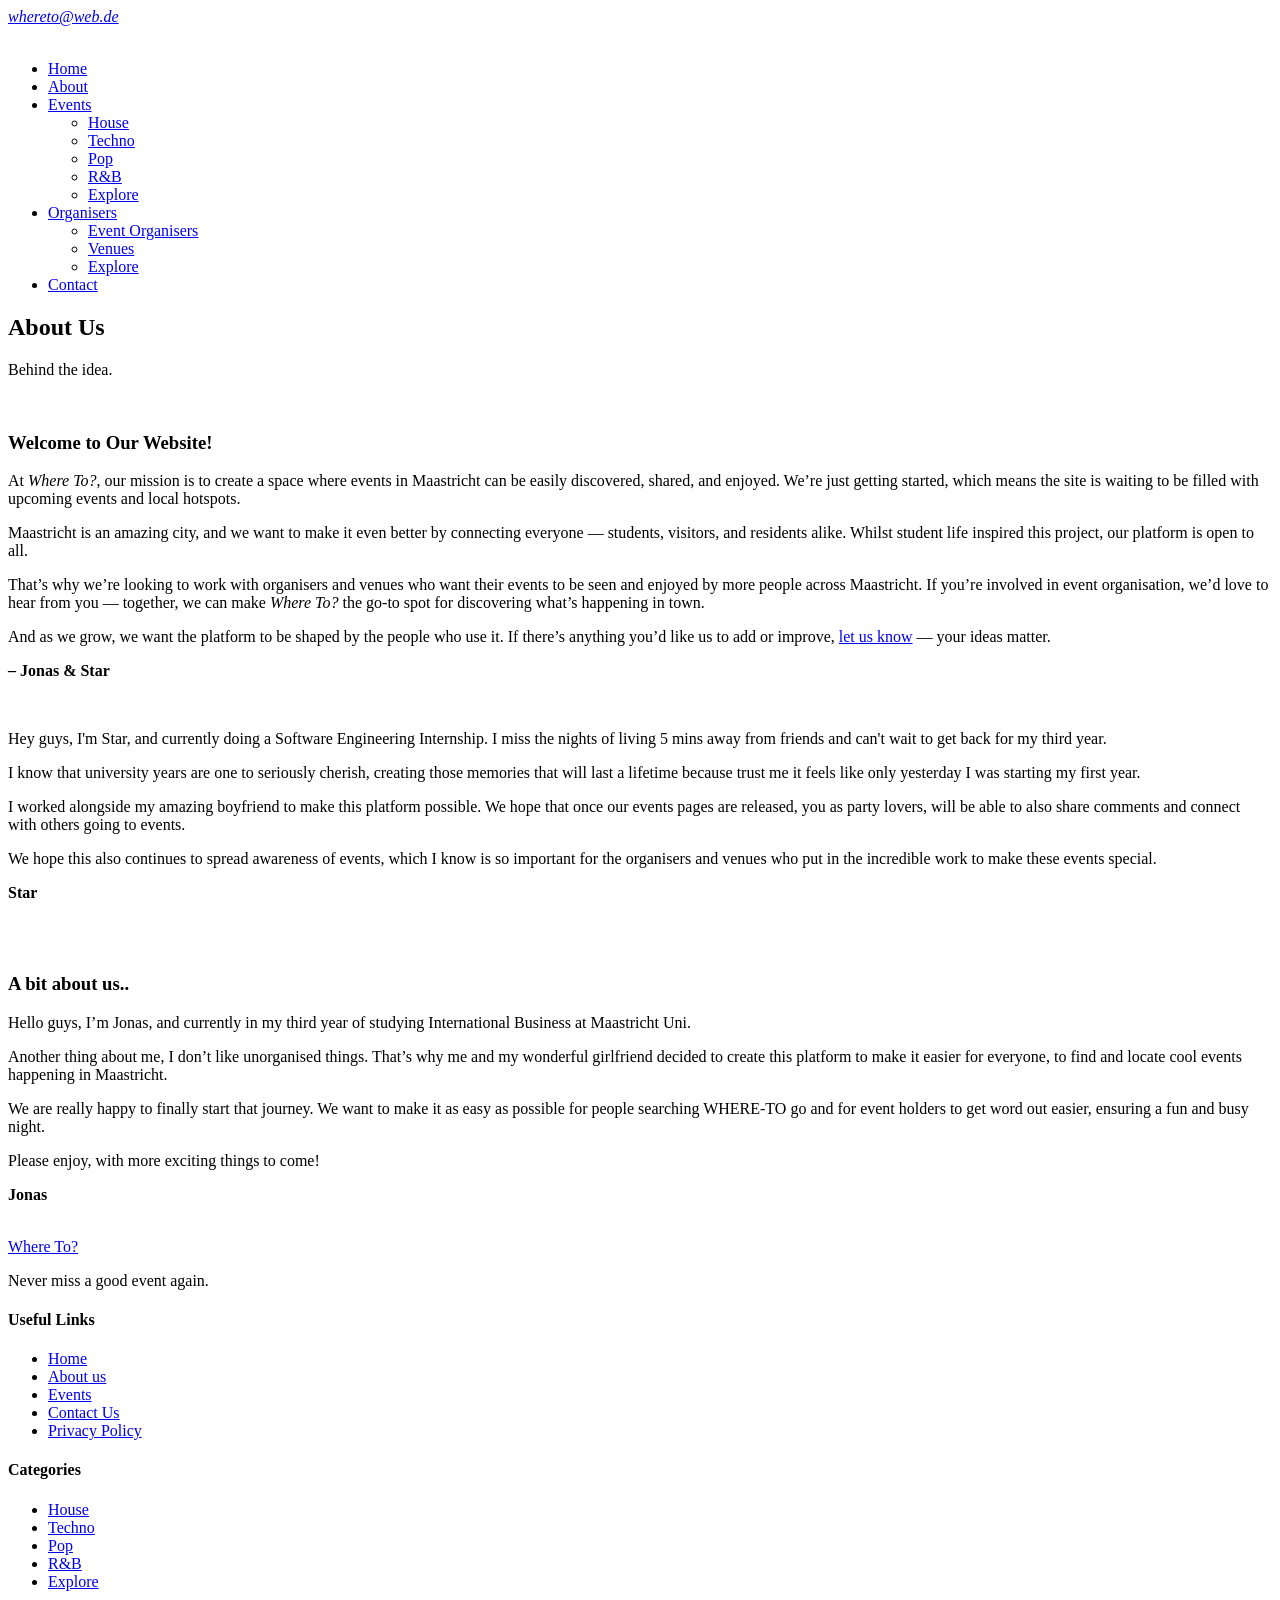
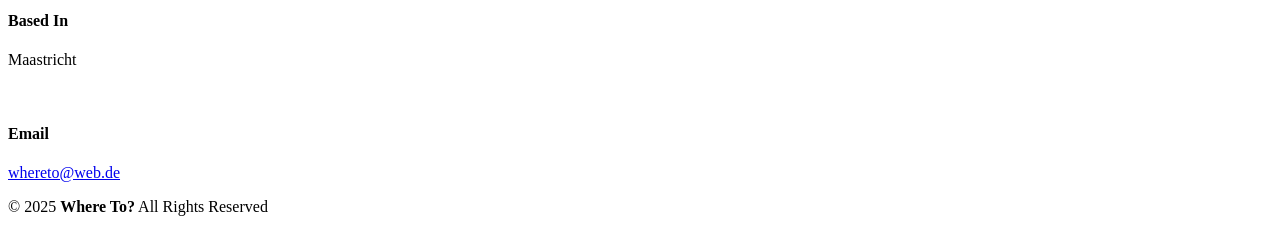
==== templates/about.html @ 789e030e "upload" ====
<!DOCTYPE html>
<html lang="en">

<head>
  <meta charset="utf-8">
  <meta content="width=device-width, initial-scale=1.0" name="viewport">
  <title>Where To?</title>
  <meta name="description" content="">
  <meta name="keywords" content="">

  <!-- Favicons -->
  <link href="./static/assets/img/iconlogo.png" rel="icon">
  <link href="./static/assets/img/apple-touch-icon.png" rel="apple-touch-icon">

  <!-- Fonts -->
  <link href="https://fonts.googleapis.com" rel="preconnect">
  <link href="https://fonts.gstatic.com" rel="preconnect" crossorigin>
  <link href="https://fonts.googleapis.com/css2?family=Roboto:ital,wght@0,100;0,300;0,400;0,500;0,700;0,900;1,100;1,300;1,400;1,500;1,700;1,900&family=Montserrat:ital,wght@0,100;0,200;0,300;0,400;0,500;0,600;0,700;0,800;0,900;1,100;1,200;1,300;1,400;1,500;1,600;1,700;1,800;1,900&family=Poppins:ital,wght@0,100;0,200;0,300;0,400;0,500;0,600;0,700;0,800;0,900;1,100;1,200;1,300;1,400;1,500;1,600;1,700;1,800;1,900&display=swap" rel="stylesheet">

  <!-- Vendor CSS Files -->
  <link href="./static/assets/vendor/bootstrap/css/bootstrap.min.css" rel="stylesheet">
  <link href="./static/assets/vendor/bootstrap-icons/bootstrap-icons.css" rel="stylesheet">
  <link href="./static/assets/vendor/aos/aos.css" rel="stylesheet">
  <link href="./static/assets/vendor/glightbox/css/glightbox.min.css" rel="stylesheet">
  <link href="./static/assets/vendor/swiper/swiper-bundle.min.css" rel="stylesheet">

  <!-- Main CSS File -->
  <link href="./static/assets/css/main.css" rel="stylesheet">

</head>

<body class="index-page">

  <header id="header" class="header fixed-top">

    <div class="topbar d-flex align-items-center">
      <div class="container d-flex justify-content-center justify-content-md-between">
        <div class="contact-info d-flex align-items-center">
          <i class="bi bi-envelope d-flex align-items-center"><a href="mailto:contact@example.com" target="_blank">whereto@web.de</a></i>
          <!-- <i class="bi bi-phone d-flex align-items-center ms-4"><span>+1 5589 55488 55</span></i> -->
        </div>
        <div class="social-links d-none d-md-flex align-items-center">
            <!--<a href=""><i class="bi bi-twitter-x"></i></a>
            <a href=""><i class="bi bi-facebook"></i></a> -->
            <a href="https://www.instagram.com/whereto.mas/?utm_source=ig_web_button_share_sheet" target="_blank"><i class="bi bi-instagram"></i></a>
            <!-- <a href=""><i class="bi bi-linkedin"></i></a> -->
          </div>
      </div>
    </div><!-- End Top Bar -->

    <div class="branding d-flex align-items-cente">

      <div class="container position-relative d-flex align-items-center justify-content-between">
        <a href="index.html" class="logo d-flex align-items-center">
          <!-- Uncomment the line below if you also wish to use an image logo -->
          <img src="./static/assets/img//logos/logo.png" alt="" class="logo-img">
        </a>

        <nav id="navmenu" class="navmenu">
          <ul>
            <li><a href="index.html">Home<br></a></li>
            <li><a href="about.html" class="active">About</a></li>
            <li class="dropdown"><a href="categories.html"><span>Events</span> <i class="bi bi-chevron-down toggle-dropdown"></i></a>
              <ul>
                <li><a href="categories.html?filter=filter-house">House</a></li>
                <li><a href="categories.html?filter=filter-techno">Techno</a></li>
                <li><a href="categories.html?filter=filter-pop">Pop</a></li>
                <li><a href="categories.html?filter=filter-rb">R&B</a></li>
                <li><a href="categories.html">Explore</a></li>
              </ul>
            <li class="dropdown"><a href="organisers.html"><span>Organisers</span> <i class="bi bi-chevron-down toggle-dropdown"></i></a>
              <ul>
                <li><a href="organisers.html?filter=filter-org">Event Organisers</a></li>
                <li><a href="organisers.html?filter=filter-venue">Venues</a></li>
                <li><a href="organisers.html">Explore</a></li>
              </ul>
            <li><a href="contact.html">Contact</a></li>
          </ul>
          <i class="mobile-nav-toggle d-xl-none bi bi-list"></i>
        </nav>

      </div>

    </div>

  </header>

  <main class="main">

    <!-- Hero Section -->
    <section id="hero" class="hero section accent-background">

      <div class="container position-relative" data-aos="fade-up" data-aos-delay="100">
        <div class="row gy-5 justify-content-between">
          <div class="col-lg-6 order-2 order-lg-1 d-flex flex-column justify-content-center">
            <h2><span>About Us</span></h2>
            <p>Behind the idea.</p>
          </div>
          <div class="col-lg-5 order-1 order-lg-2">
            <img src="./static/assets/img/logos/logo2.png" class="img-fluid" alt="">
          </div>
        </div>
      </div>

    </section><!-- /Hero Section -->

    <!-- About Section -->
    <section id="about" class="about section">

      <div class="container">

        <div class="row gy-4">
          <div class="col-lg-6" data-aos="fade-up" data-aos-delay="100">
            <h3>Welcome to Our Website!</h3>
            <p>At <em>Where To?</em>, our mission is to create a space where events in Maastricht can be easily discovered, shared, and enjoyed. We’re just getting 
              started, which means the site is waiting to be filled with upcoming events and local hotspots.</p>

            <p>Maastricht is an amazing city, and we want to make it even better by connecting everyone — students, visitors, and residents alike. Whilst student 
              life inspired this project, our platform is open to all.</p>

            <p>That’s why we’re looking to work with organisers and venues who want their events to be seen and enjoyed by more people across Maastricht. 
              If you’re involved in event organisation, we’d love to hear from you — together, we can make <em>Where To?</em> the go-to spot for discovering 
              what’s happening in town.</p>

            <p>And as we grow, we want the platform to be shaped by the people who use it. If there’s anything you’d like us to add or improve, 
              <a href="contact.html">let us know</a> — your ideas matter.</p>

            <p><strong>– Jonas & Star</strong></p>    

            <img src="./static/assets/img/about/about.jpg" class="img-fluid rounded-4 mb-4" alt="">

            <p>Hey guys, I'm Star, and currently doing a Software Engineering Internship. I miss the nights of living 5 mins away from friends and can't wait to get 
              back for my third year.</p>
            
            <p>I know that university years are one to seriously cherish, creating those memories that will last a lifetime because trust me it feels like only 
              yesterday I was starting my first year.</p>
           
            <p>I worked alongside my amazing boyfriend to make this platform possible. We hope that once our events pages are released, you as party lovers, 
              will be able to also share comments and connect with others going to events. 

            <p>We hope this also continues to spread awareness of events, which I know is so important for the organisers and venues who put in the incredible work to make 
              these events special.</p>

            <p><strong>Star</strong></p>
          </div>
          <div class="col-lg-6" data-aos="fade-up" data-aos-delay="250">
            <!-- <div class="content ps-0 ps-lg-5">
              <p class="fst-italic">
                Lorem ipsum dolor sit amet, consectetur adipiscing elit, sed do eiusmod tempor incididunt ut labore et dolore
                magna aliqua.
              </p>
              <ul>
                <li><i class="bi bi-check-circle-fill"></i> <span>Ullamco laboris nisi ut aliquip ex ea commodo consequat.</span></li>
                <li><i class="bi bi-check-circle-fill"></i> <span>Duis aute irure dolor in reprehenderit in voluptate velit.</span></li>
                <li><i class="bi bi-check-circle-fill"></i> <span>Ullamco laboris nisi ut aliquip ex ea commodo consequat. Duis aute irure dolor in reprehenderit in voluptate trideta storacalaperda mastiro dolore eu fugiat nulla pariatur.</span></li>
              </ul>
              <p>
                Ullamco laboris nisi ut aliquip ex ea commodo consequat. Duis aute irure dolor in reprehenderit in voluptate
                velit esse cillum dolore eu fugiat nulla pariatur. Excepteur sint occaecat cupidatat non proident
              </p>  -->
            
              <div class="position-relative mt-4">
                <img src="./static/assets/img/about/about2.jpg" class="img-fluid rounded-4 mb-4" alt="">
                <!-- <img src="./static/assets/img/about-2.jpg" class="img-fluid rounded-4" alt="">
                <a href="https://www.youtube.com/watch?v=Y7f98aduVJ8" class="glightbox pulsating-play-btn"></a> -->
              </div>
              <br>

            <h3>A bit about us..</h3>
            <p>Hello guys, I’m Jonas, and currently in my third year of studying International Business at Maastricht Uni. </p>
            <p>Another thing about me, I don’t like unorganised things. That’s why me and my wonderful girlfriend decided to create this platform to make it easier for everyone,
              to find and locate cool events happening in Maastricht. </p>

              <p>We are really happy to finally start that journey. We want to make it as easy as possible for people searching WHERE-TO go and for event holders to get word out 
                easier, ensuring a fun and busy night.</p>

              <p>Please enjoy, with more exciting things to come!</p>

              <p><strong>Jonas</strong></p>

              <img src="./static/assets/img/about/about3.jpg" class="img-fluid rounded-4 mb-4" alt="">

            </div>
          </div>
        </div>

      </div>

  </main>

  <footer id="footer" class="footer accent-background">

    <div class="container footer-top">
      <div class="row gy-4">
        <div class="col-lg-5 col-md-12 footer-about">
          <a href="index.html" class="logo d-flex align-items-center">
            <span class="sitename">Where To?</span>
          </a>
          <p>Never miss a good event again.</p>
           <div class="social-links d-flex mt-4">
            <!--<a href=""><i class="bi bi-twitter-x"></i></a>
            <a href=""><i class="bi bi-facebook"></i></a> -->
            <a href="https://www.instagram.com/whereto.mas/?utm_source=ig_web_button_share_sheet" target="_blank"><i class="bi bi-instagram"></i></a>
            <!-- <a href=""><i class="bi bi-linkedin"></i></a> -->
          </div>
        </div>

        <div class="col-lg-2 col-6 footer-links">
          <h4>Useful Links</h4>
          <ul>
            <li><a href="index.html">Home</a></li>
            <li><a href="about.html">About us</a></li>
            <li><a href="categories.html">Events</a></li>
            <li><a href="contact.html">Contact Us</a></li>
            <li><a href="privacy.html">Privacy Policy</a></li>
          </ul>
        </div>

        <div class="col-lg-2 col-6 footer-links">
          <h4>Categories</h4>
            <ul>
              <li><a href="categories.html?filter=filter-house">House</a></li>
              <li><a href="categories.html?filter=filter-techno">Techno</a></li>
              <li><a href="categories.html?filter=filter-pop">Pop</a></li>
              <li><a href="categories.html?filter=filter-rb">R&B</a></li>
              <li><a href="categories.html">Explore</a></li>
            </ul>
        </div>

        <div class="col-lg-3 col-md-12 footer-contact text-center text-md-start">
          <h4>Based In</h4>
          <p>Maastricht</p>
          <br>
          <!-- <p class="mt-4"><strong>Phone:</strong> <span></span></p> -->
          <h4>Email</h4>
          <p><span><a href="mailto:contact@example.com" target="_blank">whereto@web.de</a></span></p>
        </div>

      </div>
    </div>

    <div class="container copyright text-center mt-4">
      <p>© <span>2025</span> <strong class="px-1 sitename">Where To?</strong> <span>All Rights Reserved</span></p>
    </div>

  </footer>

  <!-- Scroll Top -->
  <a href="#" id="scroll-top" class="scroll-top d-flex align-items-center justify-content-center"><i class="bi bi-arrow-up-short"></i></a>

  <!-- Preloader -->
  <div id="preloader"></div>

  <!-- Vendor JS Files -->
  <script src="./static/assets/vendor/bootstrap/js/bootstrap.bundle.min.js"></script>
  <script src="./static/assets/vendor/php-email-form/validate.js"></script>
  <script src="./static/assets/vendor/aos/aos.js"></script>
  <script src="./static/assets/vendor/glightbox/js/glightbox.min.js"></script>
  <script src="./static/assets/vendor/swiper/swiper-bundle.min.js"></script>
  <script src="./static/assets/vendor/purecounter/purecounter_vanilla.js"></script>
  <script src="./static/assets/vendor/imagesloaded/imagesloaded.pkgd.min.js"></script>
  <script src="./static/assets/vendor/isotope-layout/isotope.pkgd.min.js"></script>

  <!-- Main JS File -->
  <script src="./static/assets/js/main.js"></script>

</body>

</html>
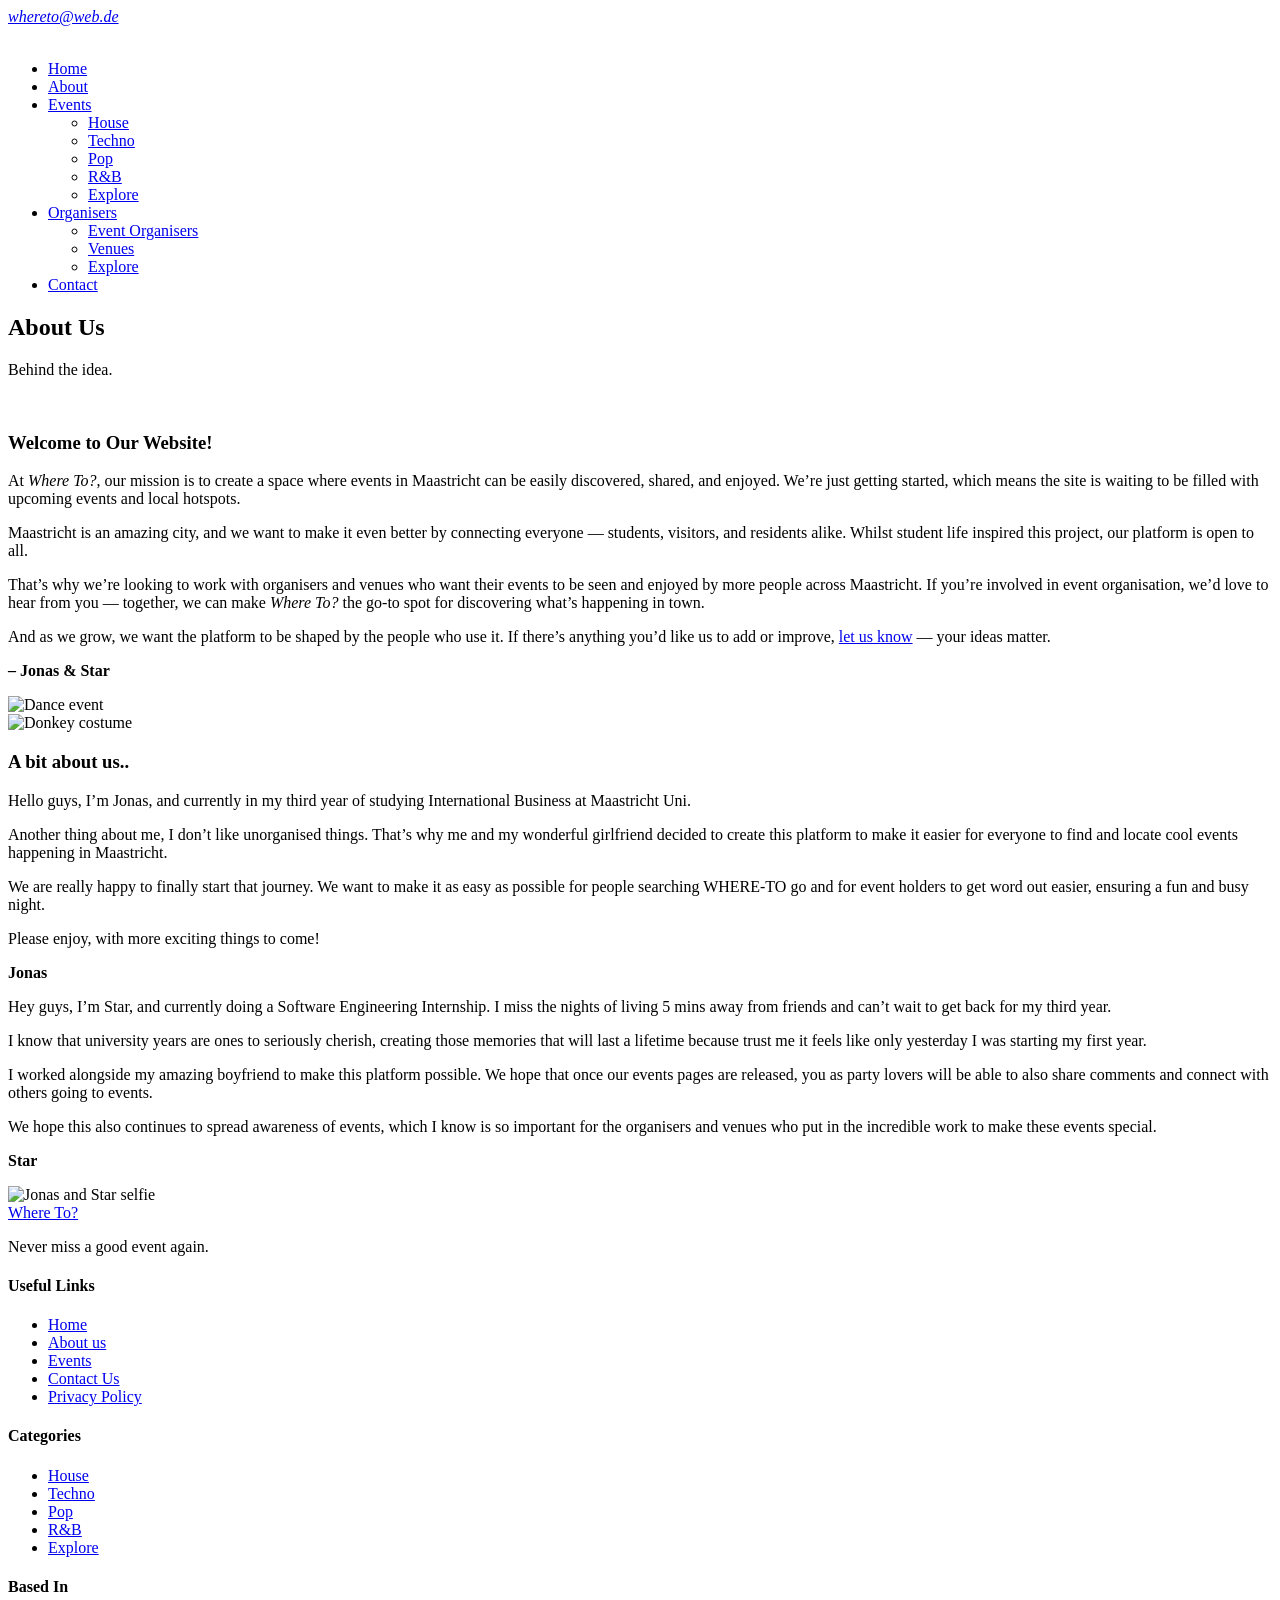
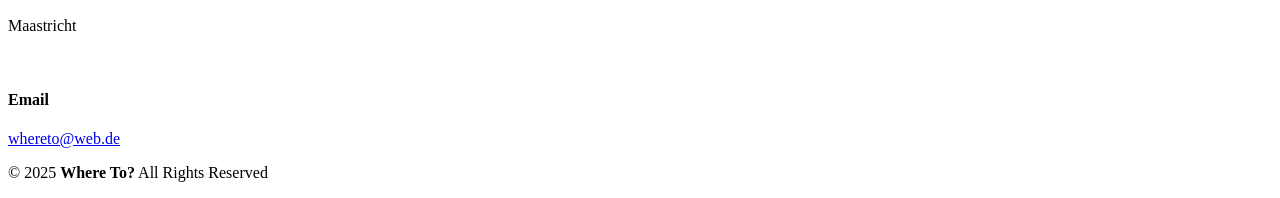
==== commit a1cc3649: "tidy up about us" ====
--- a/templates/about.html
+++ b/templates/about.html
@@ -106,85 +106,82 @@
 
     <!-- About Section -->
     <section id="about" class="about section">
-
       <div class="container">
 
+        <!-- Row 1: Welcome + Dance -->
         <div class="row gy-4">
-          <div class="col-lg-6" data-aos="fade-up" data-aos-delay="100">
+          <!-- Welcome text -->
+          <div class="col-lg-6 order-1 order-lg-1" data-aos="fade-up" data-aos-delay="100">
             <h3>Welcome to Our Website!</h3>
-            <p>At <em>Where To?</em>, our mission is to create a space where events in Maastricht can be easily discovered, shared, and enjoyed. We’re just getting 
-              started, which means the site is waiting to be filled with upcoming events and local hotspots.</p>
-
-            <p>Maastricht is an amazing city, and we want to make it even better by connecting everyone — students, visitors, and residents alike. Whilst student 
-              life inspired this project, our platform is open to all.</p>
-
-            <p>That’s why we’re looking to work with organisers and venues who want their events to be seen and enjoyed by more people across Maastricht. 
-              If you’re involved in event organisation, we’d love to hear from you — together, we can make <em>Where To?</em> the go-to spot for discovering 
-              what’s happening in town.</p>
-
-            <p>And as we grow, we want the platform to be shaped by the people who use it. If there’s anything you’d like us to add or improve, 
-              <a href="contact.html">let us know</a> — your ideas matter.</p>
-
-            <p><strong>– Jonas & Star</strong></p>    
-
-            <img src="./static/assets/img/about/about.jpg" class="img-fluid rounded-4 mb-4" alt="">
-
-            <p>Hey guys, I'm Star, and currently doing a Software Engineering Internship. I miss the nights of living 5 mins away from friends and can't wait to get 
-              back for my third year.</p>
-            
-            <p>I know that university years are one to seriously cherish, creating those memories that will last a lifetime because trust me it feels like only 
-              yesterday I was starting my first year.</p>
-           
-            <p>I worked alongside my amazing boyfriend to make this platform possible. We hope that once our events pages are released, you as party lovers, 
-              will be able to also share comments and connect with others going to events. 
-
-            <p>We hope this also continues to spread awareness of events, which I know is so important for the organisers and venues who put in the incredible work to make 
-              these events special.</p>
-
+            <p>At <em>Where To?</em>, our mission is to create a space where events in Maastricht can be easily 
+              discovered, shared, and enjoyed. We’re just getting started, which means the site is waiting to be 
+              filled with upcoming events and local hotspots.</p>
+
+            <p>Maastricht is an amazing city, and we want to make it even better by connecting everyone — students, 
+              visitors, and residents alike. Whilst student life inspired this project, our platform is open to all.</p>
+
+            <p>That’s why we’re looking to work with organisers and venues who want their events to be seen and 
+              enjoyed by more people across Maastricht. If you’re involved in event organisation, we’d love to hear 
+              from you — together, we can make <em>Where To?</em> the go-to spot for discovering what’s happening in town.</p>
+
+            <p>And as we grow, we want the platform to be shaped by the people who use it. If there’s anything you’d 
+              like us to add or improve, <a href="contact.html">let us know</a> — your ideas matter.</p>
+
+            <p><strong>– Jonas & Star</strong></p>
+          </div>
+
+          <!-- Dance picture -->
+          <div class="col-lg-6 order-2 order-lg-2" data-aos="fade-up" data-aos-delay="250">
+            <img src="./static/assets/img/about/about2.jpg" class="img-fluid rounded-4 mb-4" alt="Dance event">
+          </div>
+        </div>
+
+        <!-- Row 2: Donkey + Jonas -->
+        <div class="row gy-4">
+          <!-- Donkey picture -->
+          <div class="col-lg-6 order-4 order-lg-1" data-aos="fade-up" data-aos-delay="250">
+            <img src="./static/assets/img/about/about.jpg" class="img-fluid rounded-4 mb-4" alt="Donkey costume">
+          </div>
+
+          <!-- Jonas text -->
+          <div class="col-lg-6 order-3 order-lg-2" data-aos="fade-up" data-aos-delay="100">
+            <h3>A bit about us..</h3>
+            <p>Hello guys, I’m Jonas, and currently in my third year of studying International Business at Maastricht Uni.</p>
+            <p>Another thing about me, I don’t like unorganised things. That’s why me and my wonderful girlfriend 
+              decided to create this platform to make it easier for everyone to find and locate cool events happening 
+              in Maastricht.</p>
+            <p>We are really happy to finally start that journey. We want to make it as easy as possible for people 
+              searching WHERE-TO go and for event holders to get word out easier, ensuring a fun and busy night.</p>
+            <p>Please enjoy, with more exciting things to come!</p>
+            <p><strong>Jonas</strong></p>
+          </div>
+        </div>
+
+        <!-- Row 3: Star + Selfie -->
+        <div class="row gy-4">
+          <!-- Star text -->
+          <div class="col-lg-6 order-5 order-lg-1" data-aos="fade-up" data-aos-delay="100">
+            <p>Hey guys, I’m Star, and currently doing a Software Engineering Internship. I miss the nights of 
+              living 5 mins away from friends and can’t wait to get back for my third year.</p>
+            <p>I know that university years are ones to seriously cherish, creating those memories that will last a 
+              lifetime because trust me it feels like only yesterday I was starting my first year.</p>
+            <p>I worked alongside my amazing boyfriend to make this platform possible. We hope that once our events 
+              pages are released, you as party lovers will be able to also share comments and connect with others 
+              going to events.</p>
+            <p>We hope this also continues to spread awareness of events, which I know is so important for the 
+              organisers and venues who put in the incredible work to make these events special.</p>
             <p><strong>Star</strong></p>
           </div>
-          <div class="col-lg-6" data-aos="fade-up" data-aos-delay="250">
-            <!-- <div class="content ps-0 ps-lg-5">
-              <p class="fst-italic">
-                Lorem ipsum dolor sit amet, consectetur adipiscing elit, sed do eiusmod tempor incididunt ut labore et dolore
-                magna aliqua.
-              </p>
-              <ul>
-                <li><i class="bi bi-check-circle-fill"></i> <span>Ullamco laboris nisi ut aliquip ex ea commodo consequat.</span></li>
-                <li><i class="bi bi-check-circle-fill"></i> <span>Duis aute irure dolor in reprehenderit in voluptate velit.</span></li>
-                <li><i class="bi bi-check-circle-fill"></i> <span>Ullamco laboris nisi ut aliquip ex ea commodo consequat. Duis aute irure dolor in reprehenderit in voluptate trideta storacalaperda mastiro dolore eu fugiat nulla pariatur.</span></li>
-              </ul>
-              <p>
-                Ullamco laboris nisi ut aliquip ex ea commodo consequat. Duis aute irure dolor in reprehenderit in voluptate
-                velit esse cillum dolore eu fugiat nulla pariatur. Excepteur sint occaecat cupidatat non proident
-              </p>  -->
-            
-              <div class="position-relative mt-4">
-                <img src="./static/assets/img/about/about2.jpg" class="img-fluid rounded-4 mb-4" alt="">
-                <!-- <img src="./static/assets/img/about-2.jpg" class="img-fluid rounded-4" alt="">
-                <a href="https://www.youtube.com/watch?v=Y7f98aduVJ8" class="glightbox pulsating-play-btn"></a> -->
-              </div>
-              <br>
-
-            <h3>A bit about us..</h3>
-            <p>Hello guys, I’m Jonas, and currently in my third year of studying International Business at Maastricht Uni. </p>
-            <p>Another thing about me, I don’t like unorganised things. That’s why me and my wonderful girlfriend decided to create this platform to make it easier for everyone,
-              to find and locate cool events happening in Maastricht. </p>
-
-              <p>We are really happy to finally start that journey. We want to make it as easy as possible for people searching WHERE-TO go and for event holders to get word out 
-                easier, ensuring a fun and busy night.</p>
-
-              <p>Please enjoy, with more exciting things to come!</p>
-
-              <p><strong>Jonas</strong></p>
-
-              <img src="./static/assets/img/about/about3.jpg" class="img-fluid rounded-4 mb-4" alt="">
-
-            </div>
-          </div>
-        </div>
-
-      </div>
+
+          <!-- Selfie -->
+          <div class="col-lg-6 order-6 order-lg-2" data-aos="fade-up" data-aos-delay="250">
+            <img src="./static/assets/img/about/about3.jpg" class="img-fluid rounded-4 mb-4" alt="Jonas and Star selfie">
+          </div>
+        </div>
+
+      </div>
+    </section>
+
 
   </main>
 
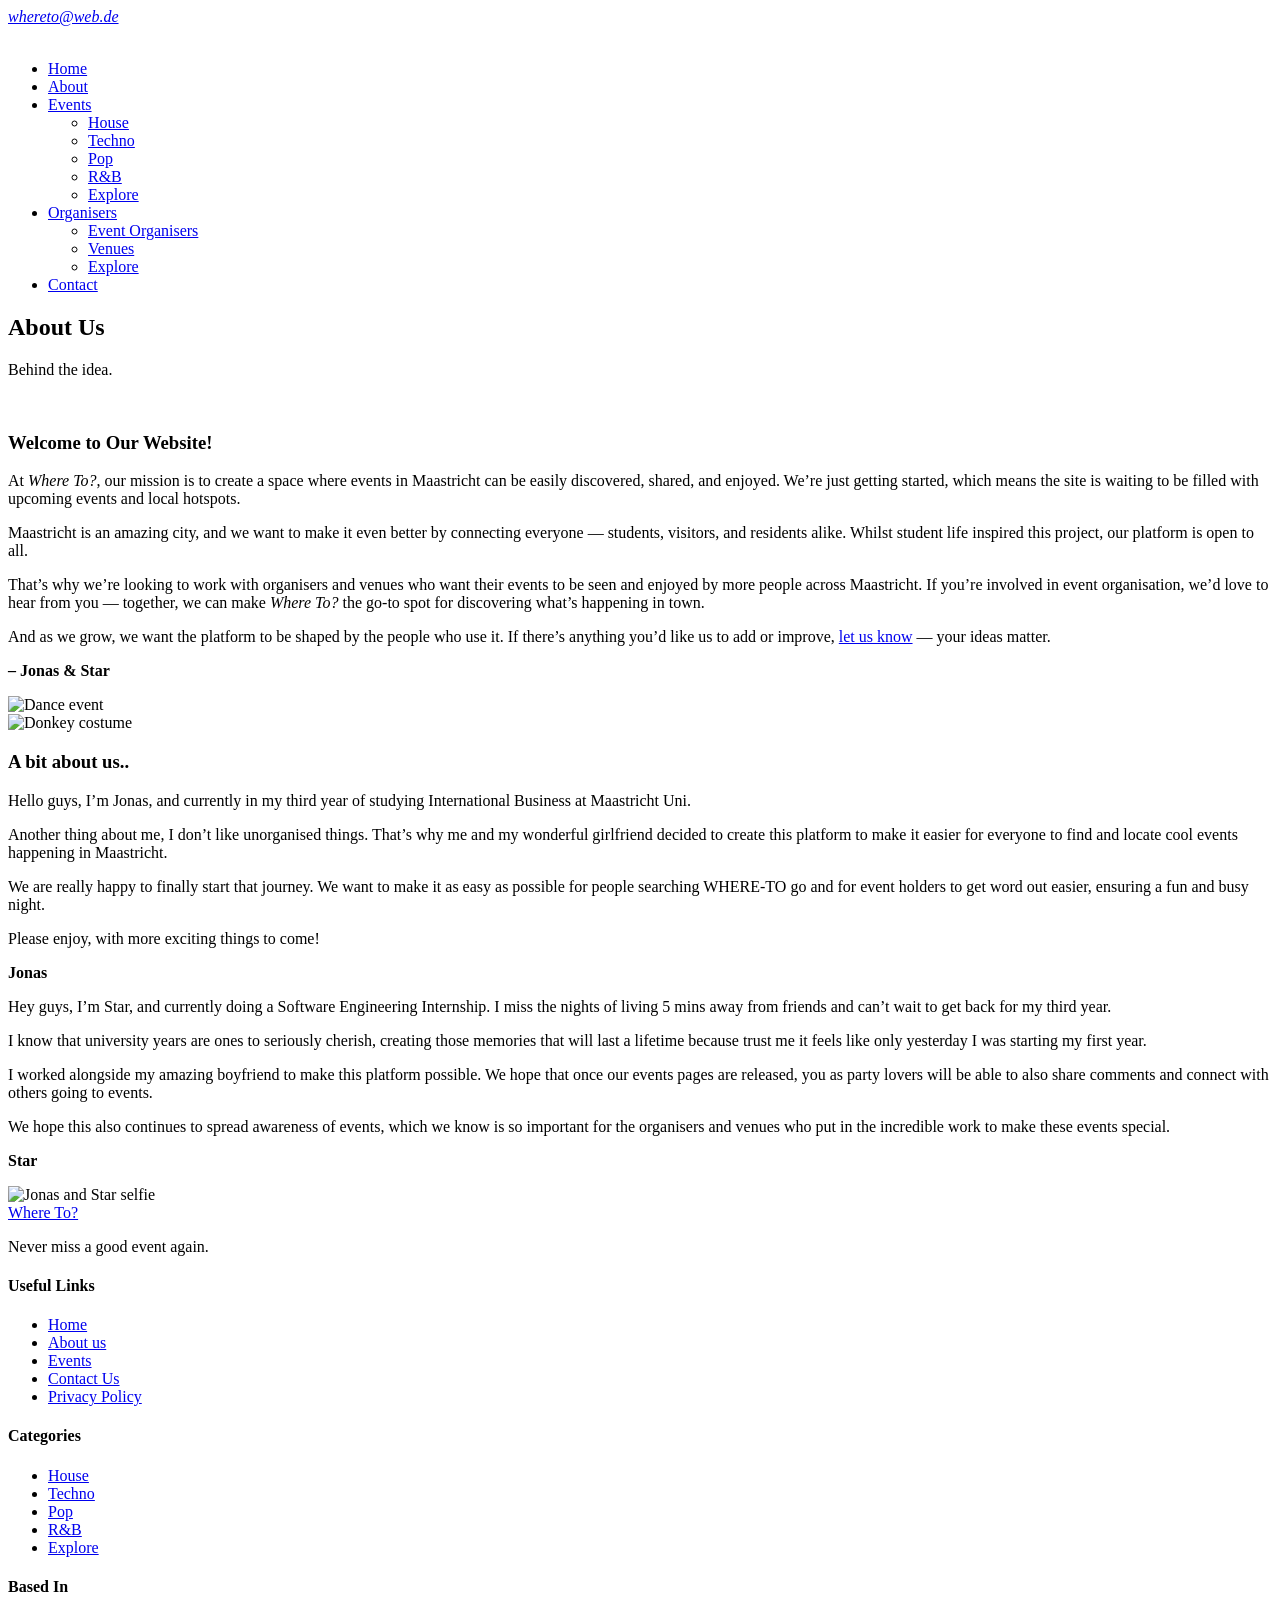
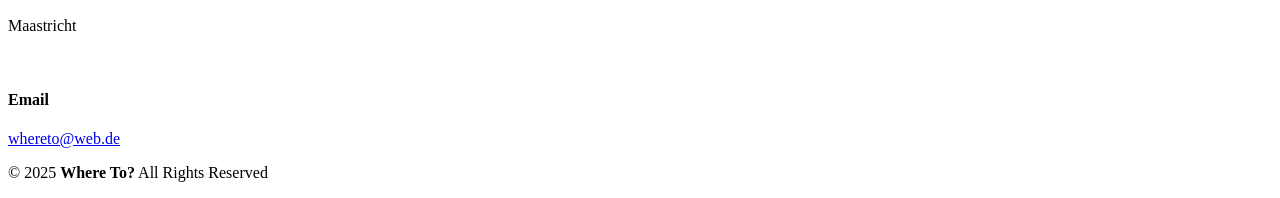
==== commit 117840d7: "icon and map changes" ====
--- a/templates/about.html
+++ b/templates/about.html
@@ -168,7 +168,7 @@
             <p>I worked alongside my amazing boyfriend to make this platform possible. We hope that once our events 
               pages are released, you as party lovers will be able to also share comments and connect with others 
               going to events.</p>
-            <p>We hope this also continues to spread awareness of events, which I know is so important for the 
+            <p>We hope this also continues to spread awareness of events, which we know is so important for the 
               organisers and venues who put in the incredible work to make these events special.</p>
             <p><strong>Star</strong></p>
           </div>
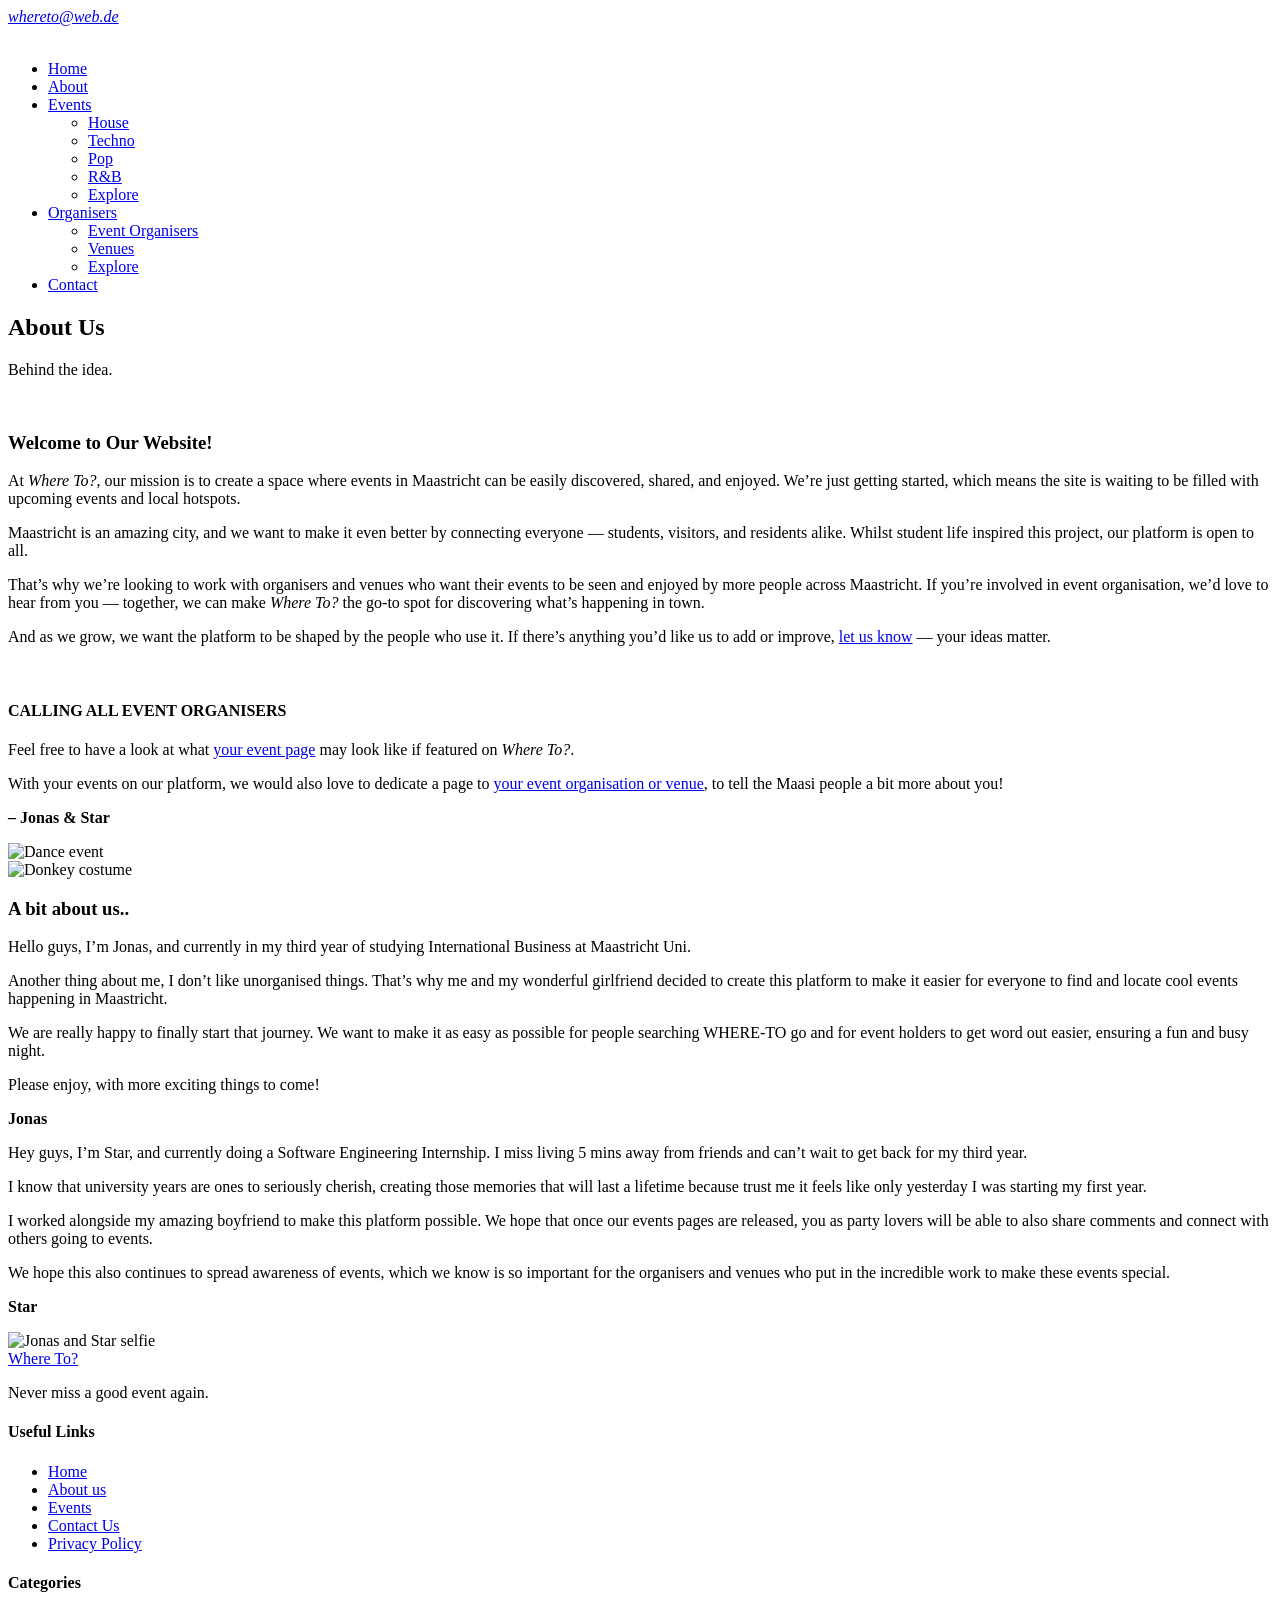
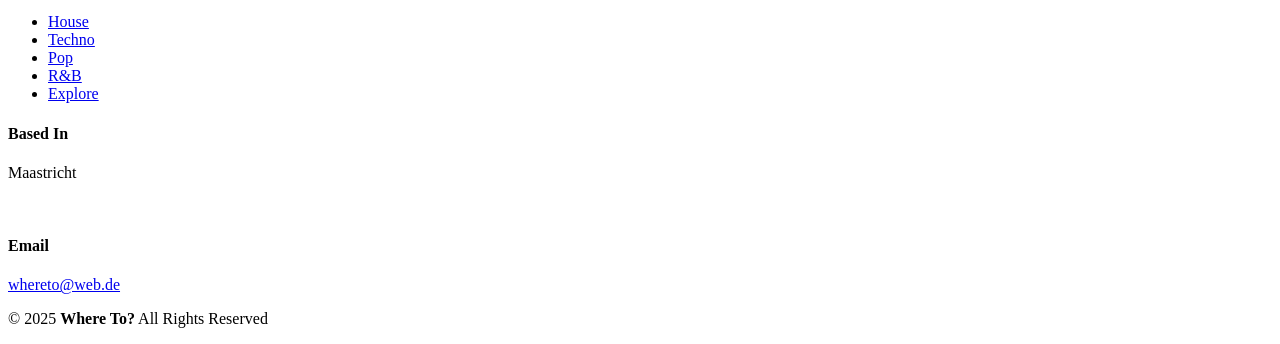
==== commit 3080ce92: "event pages released" ====
--- a/templates/about.html
+++ b/templates/about.html
@@ -126,6 +126,13 @@
 
             <p>And as we grow, we want the platform to be shaped by the people who use it. If there’s anything you’d 
               like us to add or improve, <a href="contact.html">let us know</a> — your ideas matter.</p>
+            
+            <br> 
+            <h4>CALLING ALL EVENT ORGANISERS</h4>
+            <p>Feel free to have a look at what <a href="{{ url_for('event_page', page_name='event1')}}">your event page</a> may
+            look like if featured on <em>Where To?</em>.</p>
+            <p>With your events on our platform, we would also love to
+            dedicate a page to <a href="ven-page.html"> your event organisation or venue</a>, to tell the Maasi people a bit more about you!</p>
 
             <p><strong>– Jonas & Star</strong></p>
           </div>
@@ -161,7 +168,7 @@
         <div class="row gy-4">
           <!-- Star text -->
           <div class="col-lg-6 order-5 order-lg-1" data-aos="fade-up" data-aos-delay="100">
-            <p>Hey guys, I’m Star, and currently doing a Software Engineering Internship. I miss the nights of 
+            <p>Hey guys, I’m Star, and currently doing a Software Engineering Internship. I miss 
               living 5 mins away from friends and can’t wait to get back for my third year.</p>
             <p>I know that university years are ones to seriously cherish, creating those memories that will last a 
               lifetime because trust me it feels like only yesterday I was starting my first year.</p>
